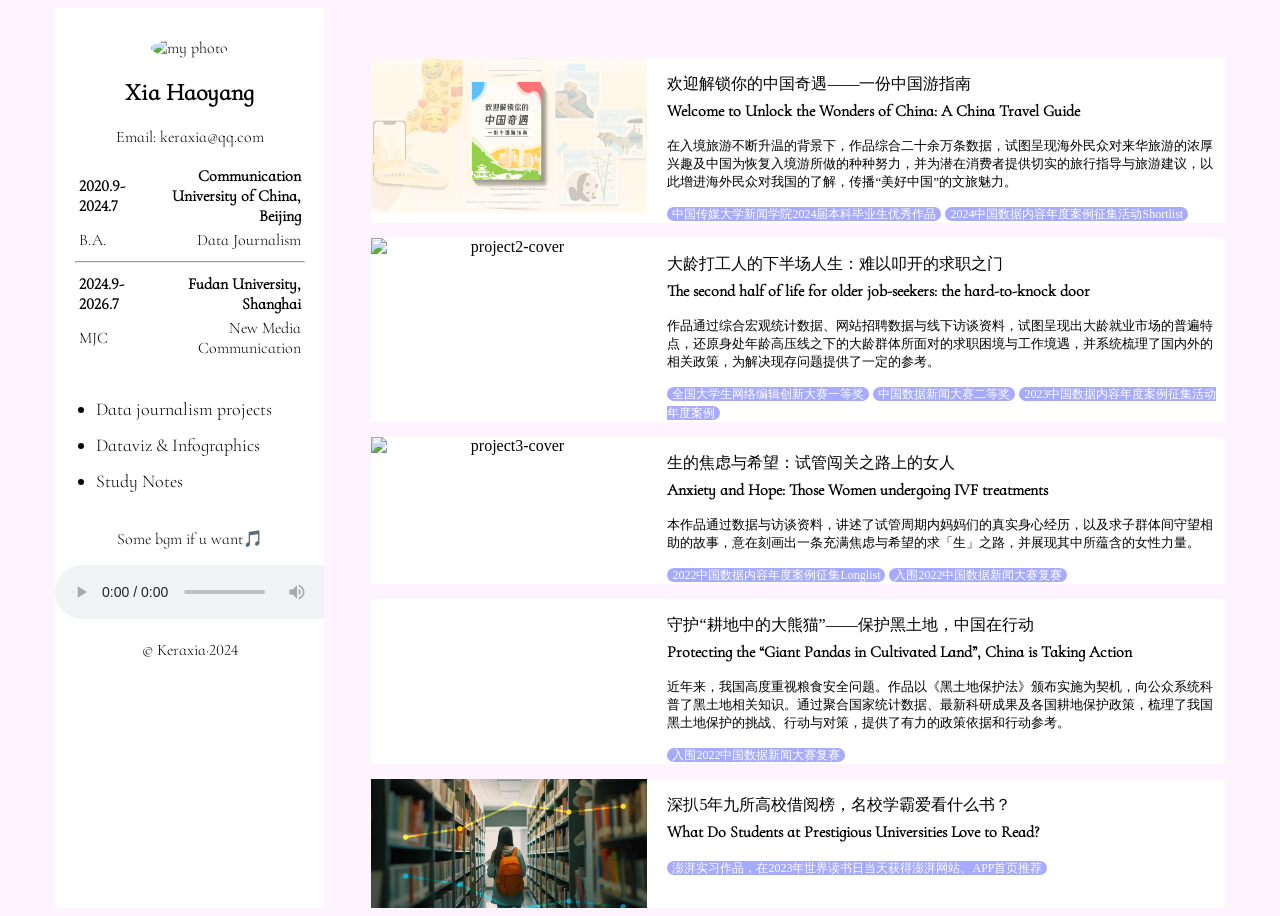
==== index.html @ 5fc4ddc7 "Rename portfolio.html to index.html" ====
<!DOCTYPE html>  
<html lang="zh">  
<head>  
    <meta charset="UTF-8">  
    <meta name="viewport" content="width=device-width, initial-scale=1.0">  
    <title>My portfolio</title>  
    <style>
        body{
            background-color: #fdf4ff;
        }
        .container{
            display: flex;
            justify-content: center;
            height: 100vh;
        }
        .profile-container{
            flex: 1;
            overflow: hidden;
            display: flex;  
            justify-content: right; 
            align-items: center;
            font-family: "cormo";
        }
        .profile{
            width:85%;
            height:auto;
            background-color: #ffffff;
            text-align: center;
            height: 100vh;
        }
        .project-container{
            flex: 3;
            overflow-y: scroll;
            display: flex;
            justify-content: center; 
        }
        .projects{
            width:90%;
        }
        .project{
            background-color: #ffffff;
            display: flex;
            transition: transform 0.5s ease;
            margin-bottom: 15px;
        }
        .left-box{
            flex: 1;
            justify-content: center;
            text-align: center;
            margin-right: 20px;
        }
        .right-box{
            flex: 2;
            margin:0 0 0 0;
            padding-right: 5px;
        }
        .project-img{
            display:flex;
            width:100%;
            height: auto;  
            margin:5px;
            margin: 0 auto;
        }
        .project:hover{
            transform: scale(1.05);
        }
        .profile-img{
            margin-top: 30px;
            width:60%;
            border-radius:50%;   
        }
        .project-video{
            display:flex;
            width:100%;
        }
        .education{
            margin:0 auto;
            width:85%;
            font-size: 16px;
        }
        .weblist{
            margin:30px auto;
            width:85%;
            line-height: 2;
            text-align: left;
            font-size: 18px;
        }
        .project-name{
            font-family: "noto";
            font-weight:500;
            font-size: 16px;
            margin-bottom: -10px;
        }
        .project-name-en{
            font-family: "cormo";
            font-weight:700;
            font-size: 16px;
        }
        .infos{
            font-family:"noto";
            font-weight: 200;
            font-size: 13px;
        }
        .tag{
            background-color: #a7abff;
            font-family:"noto";
            font-weight: 400;
            font-size: 12px;
            border-radius: 10px;
            padding: 0 5px;
            color:#ffffff
        }
        .listname{
            transition: transform 0.5s ease;
        }
        .listname:hover{
            color:darkgrey;
        }
        a{  
            color:#000000; /* 链接颜色 */  
            text-decoration: none; /* 移除下划线 */  
        }  
        @font-face {
            font-family: 'cormo';
            src: url('./fonts/CormorantInfant-Light.ttf')
        }
        @font-face {
            font-family: 'noto';
            src: url('./fonts/NotoSerifSC-VariableFont_wght.ttf')
        }
    </style> 
</head>  
<body>  
    <div class="container">
        <div class="profile-container">
            <div class="profile">
                <img src="./images/profile.jpg" alt="my photo" class="profile-img">
                <h2>Xia Haoyang</h2>
                <p>Email: <a href="mailto:keraxia@qq.com">keraxia@qq.com</a></p>
                <table class="education">
                    <tr>
                        <td style="text-align: left;"><strong>2020.9-2024.7</strong></td>
                        <td style="text-align: right;"><strong>Communication University of China, Beijing</strong></td>
                    </tr>
                    <tr>
                        <td style="text-align: left;">B.A.</td>
                        <td style="text-align: right;">Data Journalism</td>
                    </tr>
                </table>
                <hr style="width:85%; border-color:#e3e3e3dc;border-width: 1px;">
                <table class="education">
                    <tr>
                        <td style="text-align: left;"><strong>2024.9-<br>2026.7</strong></td>
                        <td style="text-align: right;"><strong>Fudan University, <br>Shanghai</strong></td>
                    </tr>
                    <tr>
                        <td style="text-align: left;">MJC</td>
                        <td style="text-align: right;">New Media Communication</td>
                    </tr>
                </table>
                <ul class="weblist">
                    <li class="listname">Data journalism projects</li>
                    <li class="listname">Dataviz & Infographics</li>
                    <li class="listname">Study Notes</li>
                </ul>
                <p>Some bgm if u want🎵</p>
                <audio src="./audio/audio.mp3" controls></audio> 
                <div class="ending">  
                    <p style="text-align: center;">&copy; Keraxia·2024</p>  
                </div> 
            </div>
        </div>
        <div class="project-container">
            <div class="projects">
                <div class="project" style="margin-top: 50px;">
                    <div class="left-box">
                        <a href="https://html-phone-double-1308294677.cos.ap-beijing.myqcloud.com/index.html"><img class="project-img" src="./images/project1.png"  alt="project1-cover" title="点击跳转作品"></a>
                    </div>
                    <div class="right-box">
                        <a href="https://html-phone-double-1308294677.cos.ap-beijing.myqcloud.com/index.html">
                        <p class="project-name">欢迎解锁你的中国奇遇——一份中国游指南</p>
                        <p class="project-name-en">Welcome to Unlock the Wonders of China: A China Travel Guide</p>
                        </a>
                        <p class="infos">在入境旅游不断升温的背景下，作品综合二十余万条数据，试图呈现海外民众对来华旅游的浓厚兴趣及中国为恢复入境游所做的种种努力，并为潜在消费者提供切实的旅行指导与旅游建议，以此增进海外民众对我国的了解，传播“美好中国”的文旅魅力。</p>
                        <span class="tag">中国传媒大学新闻学院2024届本科毕业生优秀作品</span>
                        <span class="tag">2024中国数据内容年度案例征集活动Shortlist</span>
                    </div>
                </div>
                <div class="project">
                    <div class="left-box">
                        <a href="https://older-job-seekers-1308294677.cos.ap-beijing.myqcloud.com/index.html"><img class="project-img" src="./images/project2.png" alt="project2-cover" title="点击跳转作品"></a>
                    </div>
                    <div class="right-box">
                        <a href="https://older-job-seekers-1308294677.cos.ap-beijing.myqcloud.com/index.html">
                        <p class="project-name">大龄打工人的下半场人生：难以叩开的求职之门</p>
                        <p class="project-name-en">The second half of life for older job-seekers: the hard-to-knock door</p>
                        </a>
                        <p class="infos">作品通过综合宏观统计数据、网站招聘数据与线下访谈资料，试图呈现出大龄就业市场的普遍特点，还原身处年龄高压线之下的大龄群体所面对的求职困境与工作境遇，并系统梳理了国内外的相关政策，为解决现存问题提供了一定的参考。</p>
                        <span class="tag">全国大学生网络编辑创新大赛一等奖</span>
                        <span class="tag">中国数据新闻大赛二等奖</span>
                        <span class="tag">2023中国数据内容年度案例征集活动年度案例</span>
                    </div>
                </div>
                <div class="project">
                    <div class="left-box">
                        <a href="https://readymag.website/u592388364/211QZ/"><img class="project-img" src="./images/project3.png" alt="project3-cover" title="点击跳转作品"></a>
                    </div>
                    <div class="right-box">
                        <a href="https://readymag.website/u592388364/211QZ/">
                        <p class="project-name">生的焦虑与希望：试管闯关之路上的女人</p>
                        <p class="project-name-en">Anxiety and Hope: Those Women undergoing IVF treatments</p>
                        </a>
                        <p class="infos">本作品通过数据与访谈资料，讲述了试管周期内妈妈们的真实身心经历，以及求子群体间守望相助的故事，意在刻画出一条充满焦虑与希望的求「生」之路，并展现其中所蕴含的女性力量。</p>
                        <span class="tag">2022中国数据内容年度案例征集Longlist</span>
                        <span class="tag">入围2022中国数据新闻大赛复赛</span>
                    </div>
                </div>
                <div class="project">
                    <div class="left-box">
                        <a href="https://readymag.website/u592388364/BlackSoil/">
                            <video class="project-video" alt="project4-cover" title="点击跳转作品" loop=“loop” autoplay="autoplay" muted=“true”>  
                                <source src="./video/project4.mp4" type="video/mp4">  
                            </video>
                        </a>
                    </div>
                    <div class="right-box">
                        <a href="https://readymag.website/u592388364/BlackSoil/">
                        <p class="project-name">守护“耕地中的大熊猫”——保护黑土地，中国在行动</p>
                        <p class="project-name-en">Protecting the “Giant Pandas in Cultivated Land”, China is Taking Action</p>
                        </a>
                        <p class="infos">近年来，我国高度重视粮食安全问题。作品以《黑土地保护法》颁布实施为契机，向公众系统科普了黑土地相关知识。通过聚合国家统计数据、最新科研成果及各国耕地保护政策，梳理了我国黑土地保护的挑战、行动与对策，提供了有力的政策依据和行动参考。</p>
                        <span class="tag">入围2022中国数据新闻大赛复赛</span>
                    </div>
                </div>
                <div class="project">
                    <div class="left-box">
                        <a href="https://mp.weixin.qq.com/s/kegF5KiA0gzMlRcYv-CJvg"><img class="project-img" src="./images/project5.jpg" alt="project5-cover" title="点击跳转作品"></a>
                    </div>
                    <div class="right-box">
                        <a href="https://mp.weixin.qq.com/s/kegF5KiA0gzMlRcYv-CJvg">
                        <p class="project-name">深扒5年九所高校借阅榜，名校学霸爱看什么书？</p>
                        <p class="project-name-en">What Do Students at Prestigious Universities Love to Read?</p>
                        </a>
                        <span class="tag">澎湃实习作品，在2023年世界读书日当天获得澎湃网站、APP首页推荐</span>
                    </div>
                </div>
            </div>
        </div> 
    <div> 
</body>
</html>
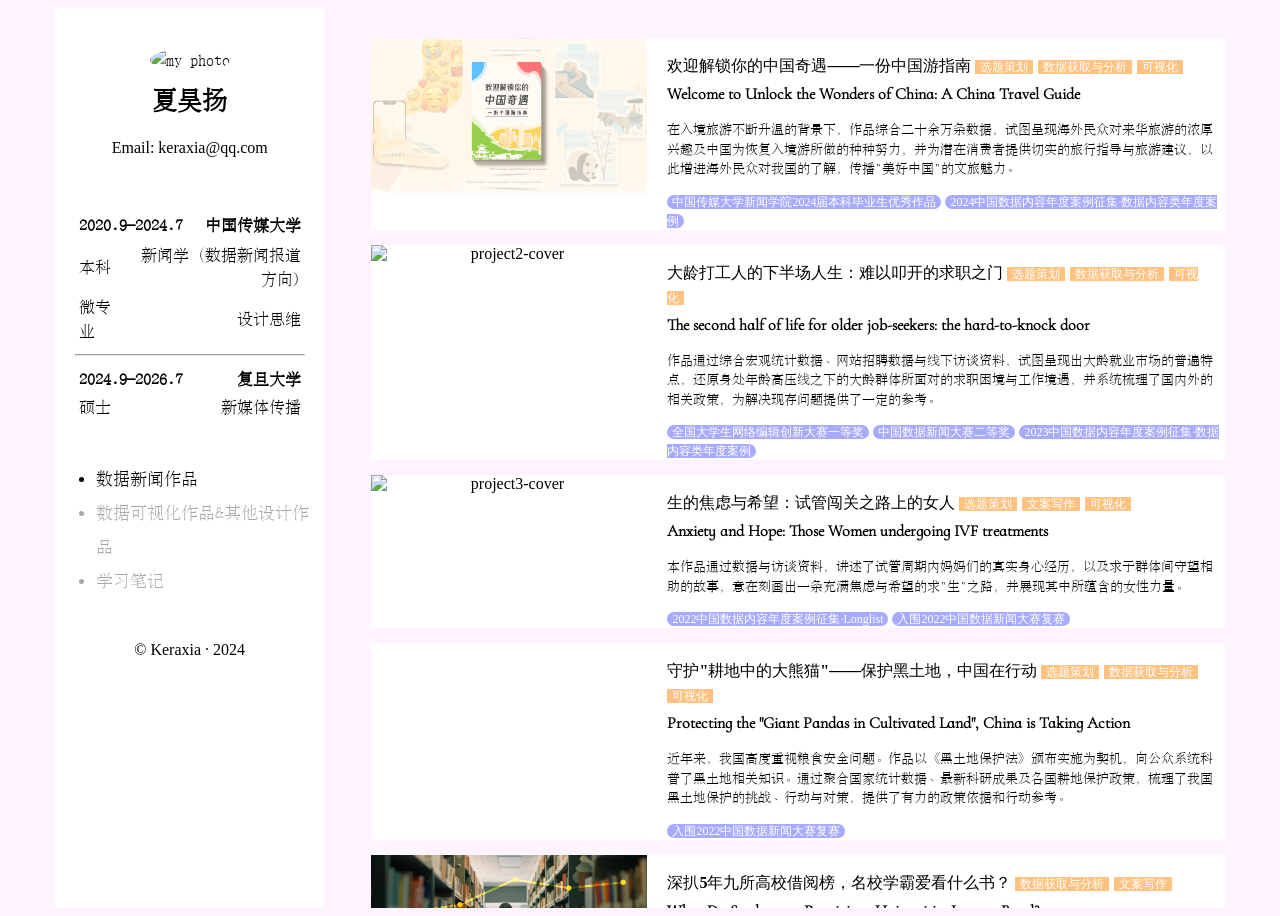
==== commit beb406e4: "new" ====
--- a/index.html
+++ b/index.html
@@ -4,229 +4,125 @@
     <meta charset="UTF-8">  
     <meta name="viewport" content="width=device-width, initial-scale=1.0">  
     <title>My portfolio</title>  
-    <style>
-        body{
-            background-color: #fdf4ff;
-        }
-        .container{
-            display: flex;
-            justify-content: center;
-            height: 100vh;
-        }
-        .profile-container{
-            flex: 1;
-            overflow: hidden;
-            display: flex;  
-            justify-content: right; 
-            align-items: center;
-            font-family: "cormo";
-        }
-        .profile{
-            width:85%;
-            height:auto;
-            background-color: #ffffff;
-            text-align: center;
-            height: 100vh;
-        }
-        .project-container{
-            flex: 3;
-            overflow-y: scroll;
-            display: flex;
-            justify-content: center; 
-        }
-        .projects{
-            width:90%;
-        }
-        .project{
-            background-color: #ffffff;
-            display: flex;
-            transition: transform 0.5s ease;
-            margin-bottom: 15px;
-        }
-        .left-box{
-            flex: 1;
-            justify-content: center;
-            text-align: center;
-            margin-right: 20px;
-        }
-        .right-box{
-            flex: 2;
-            margin:0 0 0 0;
-            padding-right: 5px;
-        }
-        .project-img{
-            display:flex;
-            width:100%;
-            height: auto;  
-            margin:5px;
-            margin: 0 auto;
-        }
-        .project:hover{
-            transform: scale(1.05);
-        }
-        .profile-img{
-            margin-top: 30px;
-            width:60%;
-            border-radius:50%;   
-        }
-        .project-video{
-            display:flex;
-            width:100%;
-        }
-        .education{
-            margin:0 auto;
-            width:85%;
-            font-size: 16px;
-        }
-        .weblist{
-            margin:30px auto;
-            width:85%;
-            line-height: 2;
-            text-align: left;
-            font-size: 18px;
-        }
-        .project-name{
-            font-family: "noto";
-            font-weight:500;
-            font-size: 16px;
-            margin-bottom: -10px;
-        }
-        .project-name-en{
-            font-family: "cormo";
-            font-weight:700;
-            font-size: 16px;
-        }
-        .infos{
-            font-family:"noto";
-            font-weight: 200;
-            font-size: 13px;
-        }
-        .tag{
-            background-color: #a7abff;
-            font-family:"noto";
-            font-weight: 400;
-            font-size: 12px;
-            border-radius: 10px;
-            padding: 0 5px;
-            color:#ffffff
-        }
-        .listname{
-            transition: transform 0.5s ease;
-        }
-        .listname:hover{
-            color:darkgrey;
-        }
-        a{  
-            color:#000000; /* 链接颜色 */  
-            text-decoration: none; /* 移除下划线 */  
-        }  
-        @font-face {
-            font-family: 'cormo';
-            src: url('./fonts/CormorantInfant-Light.ttf')
-        }
-        @font-face {
-            font-family: 'noto';
-            src: url('./fonts/NotoSerifSC-VariableFont_wght.ttf')
-        }
-    </style> 
+    <link rel="stylesheet" href="./css/style.css" >
+    
 </head>  
 <body>  
     <div class="container">
         <div class="profile-container">
             <div class="profile">
                 <img src="./images/profile.jpg" alt="my photo" class="profile-img">
-                <h2>Xia Haoyang</h2>
-                <p>Email: <a href="mailto:keraxia@qq.com">keraxia@qq.com</a></p>
+                <h1>夏昊扬</h1>
+                <p style="margin-bottom: 50px;font-family: 'noto';">Email: <a href="mailto:keraxia@qq.com">keraxia@qq.com</a></p>
                 <table class="education">
                     <tr>
                         <td style="text-align: left;"><strong>2020.9-2024.7</strong></td>
-                        <td style="text-align: right;"><strong>Communication University of China, Beijing</strong></td>
-                    </tr>
-                    <tr>
-                        <td style="text-align: left;">B.A.</td>
-                        <td style="text-align: right;">Data Journalism</td>
+                        <td style="text-align: right;"><strong>中国传媒大学</strong></td>
+                    </tr>
+                </table>
+                <table class="education">
+                    <tr>
+                        <td style="text-align: left;">本科</td>
+                        <td style="text-align: right">新闻学（数据新闻报道方向)</td>
+                    </tr>
+                    <tr>
+                        <td style="text-align: left;">微专业</td>
+                        <td style="text-align: right">设计思维</td>
                     </tr>
                 </table>
                 <hr style="width:85%; border-color:#e3e3e3dc;border-width: 1px;">
                 <table class="education">
                     <tr>
-                        <td style="text-align: left;"><strong>2024.9-<br>2026.7</strong></td>
-                        <td style="text-align: right;"><strong>Fudan University, <br>Shanghai</strong></td>
-                    </tr>
-                    <tr>
-                        <td style="text-align: left;">MJC</td>
-                        <td style="text-align: right;">New Media Communication</td>
+                        <td style="text-align: left;"><strong>2024.9-2026.7</strong></td>
+                        <td style="text-align: right;"><strong>复旦大学</strong></td>
+                    </tr>
+                    <tr>
+                        <td style="text-align: left;">硕士</td>
+                        <td style="text-align: right;">新媒体传播</td>
                     </tr>
                 </table>
                 <ul class="weblist">
-                    <li class="listname">Data journalism projects</li>
-                    <li class="listname">Dataviz & Infographics</li>
-                    <li class="listname">Study Notes</li>
+                    <a href="index.html"><li class="listname active">数据新闻作品</li></a>
+                    <a href="./dataviz.html"><li class="listname">数据可视化作品&其他设计作品</li></a>
+                    <a href="https://teal-pharaoh-0eb.notion.site/177f6e8c695a80229b79e3ceda8c3ed9"><li class="listname">学习笔记</li></a>
                 </ul>
-                <p>Some bgm if u want🎵</p>
-                <audio src="./audio/audio.mp3" controls></audio> 
+                
                 <div class="ending">  
-                    <p style="text-align: center;">&copy; Keraxia·2024</p>  
-                </div> 
+                    <p style="text-align: center;font-family: 'noto';">&copy; Keraxia · 2024</p>  
+                </div>
             </div>
         </div>
         <div class="project-container">
             <div class="projects">
-                <div class="project" style="margin-top: 50px;">
-                    <div class="left-box">
-                        <a href="https://html-phone-double-1308294677.cos.ap-beijing.myqcloud.com/index.html"><img class="project-img" src="./images/project1.png"  alt="project1-cover" title="点击跳转作品"></a>
-                    </div>
-                    <div class="right-box">
-                        <a href="https://html-phone-double-1308294677.cos.ap-beijing.myqcloud.com/index.html">
-                        <p class="project-name">欢迎解锁你的中国奇遇——一份中国游指南</p>
+                <div class="project" style="margin-top: 30px;">
+                    <div class="left-box">
+                        <a href="https://html-phone-double-1308294677.cos.ap-beijing.myqcloud.com/index.html" target="_blank">
+                            <img class="project-img" src="./images/project1.png"  alt="project1-cover" title="点击跳转作品">
+                        </a>
+                    </div>
+                    <div class="right-box">
+                        <a href="https://html-phone-double-1308294677.cos.ap-beijing.myqcloud.com/index.html" target="_blank">
+                        <p class="project-name">欢迎解锁你的中国奇遇——一份中国游指南
+                            <span class="tag2">选题策划</span><span class="tag2">数据获取与分析</span><span class="tag2">可视化</span>
+                        </p>
                         <p class="project-name-en">Welcome to Unlock the Wonders of China: A China Travel Guide</p>
                         </a>
-                        <p class="infos">在入境旅游不断升温的背景下，作品综合二十余万条数据，试图呈现海外民众对来华旅游的浓厚兴趣及中国为恢复入境游所做的种种努力，并为潜在消费者提供切实的旅行指导与旅游建议，以此增进海外民众对我国的了解，传播“美好中国”的文旅魅力。</p>
+                        <p class="infos">在入境旅游不断升温的背景下，作品综合二十余万条数据，试图呈现海外民众对来华旅游的浓厚兴趣及中国为恢复入境游所做的种种努力，并为潜在消费者提供切实的旅行指导与旅游建议，以此增进海外民众对我国的了解，传播"美好中国"的文旅魅力。</p>
                         <span class="tag">中国传媒大学新闻学院2024届本科毕业生优秀作品</span>
-                        <span class="tag">2024中国数据内容年度案例征集活动Shortlist</span>
-                    </div>
-                </div>
-                <div class="project">
-                    <div class="left-box">
-                        <a href="https://older-job-seekers-1308294677.cos.ap-beijing.myqcloud.com/index.html"><img class="project-img" src="./images/project2.png" alt="project2-cover" title="点击跳转作品"></a>
-                    </div>
-                    <div class="right-box">
-                        <a href="https://older-job-seekers-1308294677.cos.ap-beijing.myqcloud.com/index.html">
-                        <p class="project-name">大龄打工人的下半场人生：难以叩开的求职之门</p>
+                        <span class="tag">2024中国数据内容年度案例征集·数据内容类年度案例</span>
+                    </div>
+                </div>
+                <div class="project">
+                    <div class="left-box">
+                        <a href="https://older-job-seekers-1308294677.cos.ap-beijing.myqcloud.com/index.html" target="_blank">
+                            <img class="project-img" src="./images/project2.png" alt="project2-cover" title="点击跳转作品">
+                        </a>
+                    </div>
+                    <div class="right-box">
+                        <a href="https://older-job-seekers-1308294677.cos.ap-beijing.myqcloud.com/index.html" target="_blank">
+                        <p class="project-name">大龄打工人的下半场人生：难以叩开的求职之门
+                            <span class="tag2">选题策划</span><span class="tag2">数据获取与分析</span><span class="tag2">可视化</span>
+                        </p>
                         <p class="project-name-en">The second half of life for older job-seekers: the hard-to-knock door</p>
                         </a>
                         <p class="infos">作品通过综合宏观统计数据、网站招聘数据与线下访谈资料，试图呈现出大龄就业市场的普遍特点，还原身处年龄高压线之下的大龄群体所面对的求职困境与工作境遇，并系统梳理了国内外的相关政策，为解决现存问题提供了一定的参考。</p>
                         <span class="tag">全国大学生网络编辑创新大赛一等奖</span>
                         <span class="tag">中国数据新闻大赛二等奖</span>
-                        <span class="tag">2023中国数据内容年度案例征集活动年度案例</span>
-                    </div>
-                </div>
-                <div class="project">
-                    <div class="left-box">
-                        <a href="https://readymag.website/u592388364/211QZ/"><img class="project-img" src="./images/project3.png" alt="project3-cover" title="点击跳转作品"></a>
-                    </div>
-                    <div class="right-box">
-                        <a href="https://readymag.website/u592388364/211QZ/">
-                        <p class="project-name">生的焦虑与希望：试管闯关之路上的女人</p>
+                        <span class="tag">2023中国数据内容年度案例征集·数据内容类年度案例</span>
+                    </div>
+                </div>
+                <div class="project">
+                    <div class="left-box">
+                        <a href="https://readymag.website/u592388364/211QZ/" target="_blank">
+                            <img class="project-img" src="./images/project3.png" alt="project3-cover" title="点击跳转作品">
+                        </a>
+                    </div>
+                    <div class="right-box">
+                        <a href="https://readymag.website/u592388364/211QZ/" target="_blank">
+                        <p class="project-name">生的焦虑与希望：试管闯关之路上的女人
+                            <span class="tag2">选题策划</span><span class="tag2">文案写作</span><span class="tag2">可视化</span>
+                        </p>
                         <p class="project-name-en">Anxiety and Hope: Those Women undergoing IVF treatments</p>
                         </a>
-                        <p class="infos">本作品通过数据与访谈资料，讲述了试管周期内妈妈们的真实身心经历，以及求子群体间守望相助的故事，意在刻画出一条充满焦虑与希望的求「生」之路，并展现其中所蕴含的女性力量。</p>
-                        <span class="tag">2022中国数据内容年度案例征集Longlist</span>
+                        <p class="infos">本作品通过数据与访谈资料，讲述了试管周期内妈妈们的真实身心经历，以及求子群体间守望相助的故事，意在刻画出一条充满焦虑与希望的求"生"之路，并展现其中所蕴含的女性力量。</p>
+                        <span class="tag">2022中国数据内容年度案例征集·Longlist</span>
                         <span class="tag">入围2022中国数据新闻大赛复赛</span>
                     </div>
                 </div>
                 <div class="project">
                     <div class="left-box">
-                        <a href="https://readymag.website/u592388364/BlackSoil/">
-                            <video class="project-video" alt="project4-cover" title="点击跳转作品" loop=“loop” autoplay="autoplay" muted=“true”>  
+                        <a href="https://readymag.website/u592388364/BlackSoil/" target="_blank">
+                            <video class="project-video" alt="project4-cover" title="点击跳转作品" loop="loop" autoplay="autoplay" muted="true">  
                                 <source src="./video/project4.mp4" type="video/mp4">  
                             </video>
                         </a>
                     </div>
                     <div class="right-box">
-                        <a href="https://readymag.website/u592388364/BlackSoil/">
-                        <p class="project-name">守护“耕地中的大熊猫”——保护黑土地，中国在行动</p>
-                        <p class="project-name-en">Protecting the “Giant Pandas in Cultivated Land”, China is Taking Action</p>
+                        <a href="https://readymag.website/u592388364/BlackSoil/" target="_blank">
+                        <p class="project-name">守护"耕地中的大熊猫"——保护黑土地，中国在行动
+                            <span class="tag2">选题策划</span><span class="tag2">数据获取与分析</span><span class="tag2">可视化</span>
+                        </p>
+                        <p class="project-name-en">Protecting the "Giant Pandas in Cultivated Land", China is Taking Action</p>
                         </a>
                         <p class="infos">近年来，我国高度重视粮食安全问题。作品以《黑土地保护法》颁布实施为契机，向公众系统科普了黑土地相关知识。通过聚合国家统计数据、最新科研成果及各国耕地保护政策，梳理了我国黑土地保护的挑战、行动与对策，提供了有力的政策依据和行动参考。</p>
                         <span class="tag">入围2022中国数据新闻大赛复赛</span>
@@ -234,18 +130,71 @@
                 </div>
                 <div class="project">
                     <div class="left-box">
-                        <a href="https://mp.weixin.qq.com/s/kegF5KiA0gzMlRcYv-CJvg"><img class="project-img" src="./images/project5.jpg" alt="project5-cover" title="点击跳转作品"></a>
-                    </div>
-                    <div class="right-box">
-                        <a href="https://mp.weixin.qq.com/s/kegF5KiA0gzMlRcYv-CJvg">
-                        <p class="project-name">深扒5年九所高校借阅榜，名校学霸爱看什么书？</p>
+                        <a href="https://mp.weixin.qq.com/s/kegF5KiA0gzMlRcYv-CJvg" target="_blank">
+                            <img class="project-img" src="./images/project5.jpg" alt="project5-cover" title="点击跳转作品">
+                        </a>
+                    </div>
+                    <div class="right-box">
+                        <a href="https://mp.weixin.qq.com/s/kegF5KiA0gzMlRcYv-CJvg" target="_blank">
+                        <p class="project-name">深扒5年九所高校借阅榜，名校学霸爱看什么书？
+                            <span class="tag2">数据获取与分析</span><span class="tag2">文案写作</span>
+                        </p>
                         <p class="project-name-en">What Do Students at Prestigious Universities Love to Read?</p>
                         </a>
+                        <p class="infos">作品整理了2017年到2021年间9所高校公布的Top10借阅榜单，对书目的类别、作者展开了分析，试图探索名校学生的阅读偏好，以及五年间高校阅读兴趣的变化。</p>
                         <span class="tag">澎湃实习作品，在2023年世界读书日当天获得澎湃网站、APP首页推荐</span>
                     </div>
                 </div>
+                <div class="project">
+                    <div class="left-box">
+                        <a href="https://keraxia.github.io/Nancy.github.io/" target="_blank">
+                            <img class="project-img" src="./images/project8.png" alt="project5-cover" title="点击跳转作品">
+                        </a>
+                    </div>
+                    <div class="right-box">
+                        <a href="https://keraxia.github.io/Nancy.github.io/" target="_blank">
+                        <p class="project-name">「咖」香Nancy，「渣」实生活
+                            <span class="tag2">选题策划</span><span class="tag2">数据获取与分析</span><span class="tag2">可视化</span><span class="tag2">网页制作</span>
+                        </p>
+                        <p class="project-name-en">Discovering the uses of coffee grounds on West Nanjing Road</p>
+                        </a>
+                        <p class="infos">上海被誉为“咖啡之城”，南京西路街道是上海市内咖啡馆密度最高的区域之一。作品以咖啡渣为切入点，通过数据分析与实地调研，并线下开展活动，探索咖啡渣在城市空间中的应用，试图为咖啡渣的回收与再利用提供参考。</p>
+                        <span class="tag">上海城市空间艺术季“食在南西 再识南西”项目总结</span>
+                    </div>
+                </div>
+                <div class="project">
+                    <div class="left-box">
+                        <a href="https://mp.weixin.qq.com/s/GQAKrkIsSUVWv4NNhh40ng" target="_blank">
+                            <img class="project-img" src="./images/project7.png" alt="project5-cover" title="点击跳转作品">
+                        </a>
+                    </div>
+                    <div class="right-box">
+                        <a href="https://mp.weixin.qq.com/s/GQAKrkIsSUVWv4NNhh40ng" target="_blank">
+                        <p class="project-name">红色通缉进行时：从“百名红通”中国反腐
+                            <span class="tag2">选题策划</span><span class="tag2">数据获取与分析</span><span class="tag2">可视化</span>
+                        </p>
+                        <p class="project-name-en">China's anti-corruption efforts from the “100 Red Notices”</p>
+                        </a>
+                        <p class="infos">作品以“百名红通人员”这份名单作为切入口，对他们的基本信息、外逃情况、归案方式及判决处理展开分析，从而展示出“天网行动”追捕、遣返外逃人员的总体过程。</p>
+                        <span class="tag">本科课程结课作品</span>
+                    </div>
+                </div>
+                <div class="project">
+                    <div class="left-box">
+                        <a href="https://teal-pharaoh-0eb.notion.site/178f6e8c695a80b7a200daaafc759d7a?pvs=4" target="_blank">
+                            <img class="project-img" src="./images/project9.jpg" alt="project5-cover" title="点击跳转作品">
+                        </a>
+                    </div>
+                    <div class="right-box">
+                        <a href="https://teal-pharaoh-0eb.notion.site/178f6e8c695a80b7a200daaafc759d7a?pvs=4" target="_blank">
+                        <p class="project-name">其他作品</p>
+                        <p class="project-name-en">Other works</p>
+                        </a>
+                    </div>
+                </div>
+                
             </div>
         </div> 
-    <div> 
+    </div> 
 </body>
 </html>
--- a/css/style.css
+++ b/css/style.css
@@ -0,0 +1,159 @@
+body{
+    background-color: #fdf4ff;
+}
+.container{
+    display: flex;
+    justify-content: center;
+    height: 100vh;
+}
+.profile-container{
+    flex: 1;
+    overflow: hidden;
+    display: flex;  
+    justify-content: right; 
+    align-items: center;
+    font-family: "wending";
+    line-height: 1.5;
+}
+.profile{
+    width:85%;
+    height:auto;
+    background-color: #ffffff;
+    text-align: center;
+    height: 100vh;
+}
+.project-container{
+    flex: 3;
+    overflow-y: scroll;
+    display: flex;
+    justify-content: center; 
+}
+.projects{
+    width:90%;
+}
+.project{
+    background-color: #ffffff;
+    display: flex;
+    transition: transform 0.5s ease;
+    margin-bottom: 15px;
+}
+.left-box{
+    flex: 1;
+    justify-content: center;
+    text-align: center;
+    margin-right: 20px;
+}
+.right-box{
+    flex: 2;
+    margin:0 0 0 0;
+    padding-right: 5px;
+}
+.project-img{
+    display:flex;
+    width:100%;
+    height: auto;  
+    margin: 0px auto;
+}
+.project:hover{
+    transform: scale(1.05);
+}
+.profile-img{
+    margin-top: 40px;
+    width:60%;
+    border-radius:50%;   
+}
+.project-video{
+    display:flex;
+    width:100%;
+}
+.education{
+    margin:0px auto;
+    width:85%;
+    font-size: 16px;
+}
+.weblist{
+    margin:40px auto;
+    width:85%;
+    line-height: 2;
+    text-align: left;
+    font-size: 17px;
+}
+.project-name{
+    font-family: "noto";
+    font-weight:500;
+    font-size: 16px;
+    margin-bottom: -10px;
+    line-height: 1.5;
+    font-weight:550;
+}
+.project-name-en{
+    font-family: "cormo";
+    font-weight:700;
+    font-size: 16px;
+}
+.infos{
+    font-family:"wending";
+    font-weight: 200;
+    font-size: 13px;
+    line-height: 1.5;
+}
+.tag{
+    background-color: #a7abff;
+    font-family:"noto";
+    font-weight: 400;
+    font-size: 12px;
+    border-radius: 10px;
+    padding: 0 5px;
+    color:#ffffff
+}
+.tag2{
+    background-color: #ffc281;
+    font-family:"noto";
+    font-weight: 400;
+    font-size: 12px;
+    padding: 0 5px;
+    color:#ffffff;
+    margin-right: 5px;
+}
+.weblist .listname {
+    color: rgb(168, 168, 168);
+    transition: color 0.4s ease;
+}
+
+.weblist .listname.active {
+    color: black;
+}
+
+.weblist:hover .listname.active {
+    color: rgb(168, 168, 168);
+}
+
+.weblist .listname:hover {
+    color: black;
+}
+
+.weblist .listname.active:hover {
+    color: black;
+}
+
+
+a{  
+    color:#000000;  
+    text-decoration: none; 
+}  
+h1{
+    font-size:25px;
+    margin:10px auto;
+}
+@font-face {
+    font-family: 'cormo';
+    src: url('../fonts/CormorantInfant-Light.ttf') format('truetype')
+}
+@font-face {
+    font-family: 'noto';
+    src: url('../fonts/NotoSerifSC-VariableFont_wght.ttf') format('truetype')
+}
+@font-face {
+    font-family: 'wending';
+    src: url('../fonts/gbsn00lp-2.ttf') format('truetype')
+}
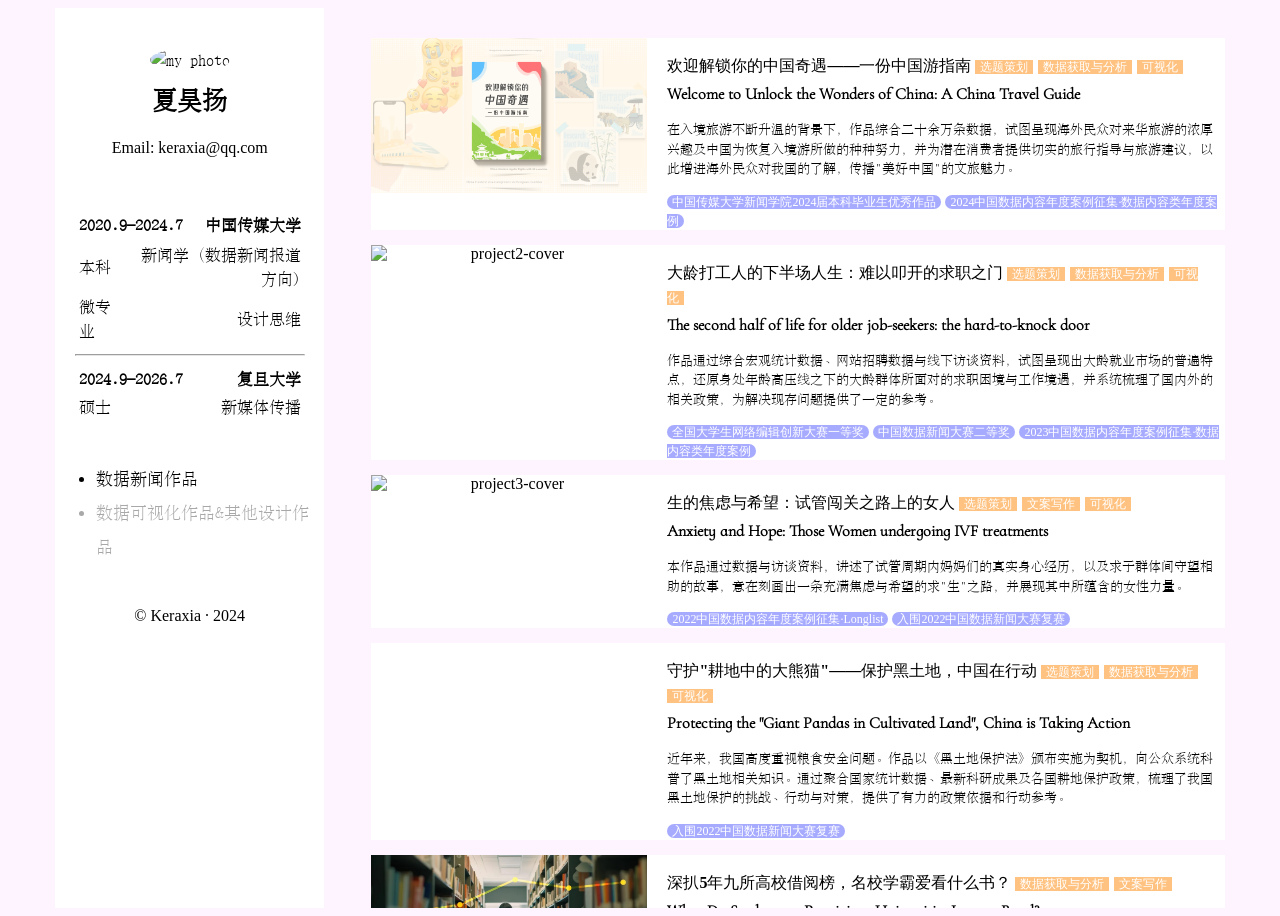
==== commit e7a12ca2: "Update index.html" ====
--- a/index.html
+++ b/index.html
@@ -3,9 +3,9 @@
 <head>  
     <meta charset="UTF-8">  
     <meta name="viewport" content="width=device-width, initial-scale=1.0">  
-    <title>My portfolio</title>  
+    <title>keraxia</title>  
     <link rel="stylesheet" href="./css/style.css" >
-    
+
 </head>  
 <body>  
     <div class="container">
@@ -44,7 +44,7 @@
                 <ul class="weblist">
                     <a href="index.html"><li class="listname active">数据新闻作品</li></a>
                     <a href="./dataviz.html"><li class="listname">数据可视化作品&其他设计作品</li></a>
-                    <a href="https://teal-pharaoh-0eb.notion.site/177f6e8c695a80229b79e3ceda8c3ed9"><li class="listname">学习笔记</li></a>
+<!--                     <a href="https://teal-pharaoh-0eb.notion.site/177f6e8c695a80229b79e3ceda8c3ed9"><li class="listname">学习笔记</li></a> -->
                 </ul>
                 
                 <div class="ending">  
@@ -170,12 +170,12 @@
                     </div>
                     <div class="right-box">
                         <a href="https://mp.weixin.qq.com/s/GQAKrkIsSUVWv4NNhh40ng" target="_blank">
-                        <p class="project-name">红色通缉进行时：从“百名红通”中国反腐
-                            <span class="tag2">选题策划</span><span class="tag2">数据获取与分析</span><span class="tag2">可视化</span>
-                        </p>
-                        <p class="project-name-en">China's anti-corruption efforts from the “100 Red Notices”</p>
-                        </a>
-                        <p class="infos">作品以“百名红通人员”这份名单作为切入口，对他们的基本信息、外逃情况、归案方式及判决处理展开分析，从而展示出“天网行动”追捕、遣返外逃人员的总体过程。</p>
+                        <p class="project-name">红色通缉进行时：从"百名红通"看中国反腐
+                            <span class="tag2">选题策划</span><span class="tag2">数据获取与分析</span><span class="tag2">可视化</span>
+                        </p>
+                        <p class="project-name-en">China's anti-corruption efforts from the "100 Red Notices"</p>
+                        </a>
+                        <p class="infos">作品以"百名红通人员"这份名单作为切入口，对他们的基本信息、外逃情况、归案方式及判决处理展开分析，从而展示出"天网行动"追捕、遣返外逃人员的总体过程。</p>
                         <span class="tag">本科课程结课作品</span>
                     </div>
                 </div>
--- a/css/style.css
+++ b/css/style.css
@@ -24,7 +24,7 @@
 }
 .project-container{
     flex: 3;
-    overflow-y: scroll;
+    overflow-y: auto;
     display: flex;
     justify-content: center; 
 }
@@ -156,4 +156,149 @@
 @font-face {
     font-family: 'wending';
     src: url('../fonts/gbsn00lp-2.ttf') format('truetype')
+}
+
+/* 移动端适配 */
+@media screen and (max-width: 768px) {
+    /* 容器布局调整 */
+    .container {
+        flex-direction: column;
+        height: auto;
+        overflow-y: auto;
+        width:100vw;
+        justify-content: center;
+        align-items: center;
+    }
+    
+    /* 个人信息栏调整 */
+    .profile-container {
+        width: 100%;
+        height: auto;
+        margin:0 auto;
+        overflow-y: visible;
+        display: flex;
+        justify-content: center;
+    }
+    
+    .profile {
+        padding: 20px;
+        height: auto;
+        margin-bottom: 0;
+    }
+    
+    .profile-img {
+        width: 150px;
+        height: 150px;
+    }
+    
+    /* 项目展示区调整 */
+    .project-container {
+        width: 95%;
+        overflow-y: visible;
+        height: auto;
+    }
+    
+    .projects {
+        padding: 10px;
+        width: 100%;
+    }
+    
+    /* 项目卡片调整 */
+    .project {
+        flex-direction: column;
+        margin-bottom: 30px;
+        width:100%;
+        justify-content: center;
+        align-items: center;
+    }
+    
+    .left-box {
+        width: 100%;
+        margin-right: 0;
+        margin-bottom: 15px;
+    }
+    
+    .right-box {
+        width: 90%;
+        margin:0 auto 20px auto;
+    }
+    
+    /* 文字大小调整 */
+    .project-name {
+        font-size: 18px;
+        margin-top: 10px;
+    }
+    
+    .project-name-en {
+        font-size: 14px;
+    }
+    
+    .infos {
+        font-size: 14px;
+        line-height: 1.5;
+    }
+    
+    /* 标签样式调整 */
+    .tag, .tag2 {
+        font-size: 12px;
+        margin: 3px;
+        padding: 1px 10px;
+        white-space: nowrap;
+        line-height:2;
+    }
+    
+    /* 导航菜单调整 */
+    .weblist {
+        padding: 14px;
+    }
+    
+    .listname {
+        padding: 8px 15px;
+        font-size: 16px;
+    }
+}
+
+/* 小屏手机适配 */
+@media screen and (max-width: 480px) {
+    .profile-img {
+        width: 100px;
+        height: 100px;
+    }
+    
+    .project-name {
+        font-size: 16px;
+    }
+    
+    .project-name-en {
+        font-size: 13px;
+    }
+    
+    .infos {
+        font-size: 13px;
+    }
+    
+    .tag, .tag2 {
+        font-size: 11px;
+        padding: 3px 6px;
+    }
+    
+    .education {
+        font-size: 13px;
+    }
+}
+
+@media screen and (min-width: 769px) {
+    /* 桌面端保持原有布局 */
+    .container {
+        height: 100vh;
+        overflow: hidden;
+    }
+    
+    .profile-container {
+        height: 100vh;
+    }
+    
+    .project-container {
+        height: 100vh;
+    }
 }
